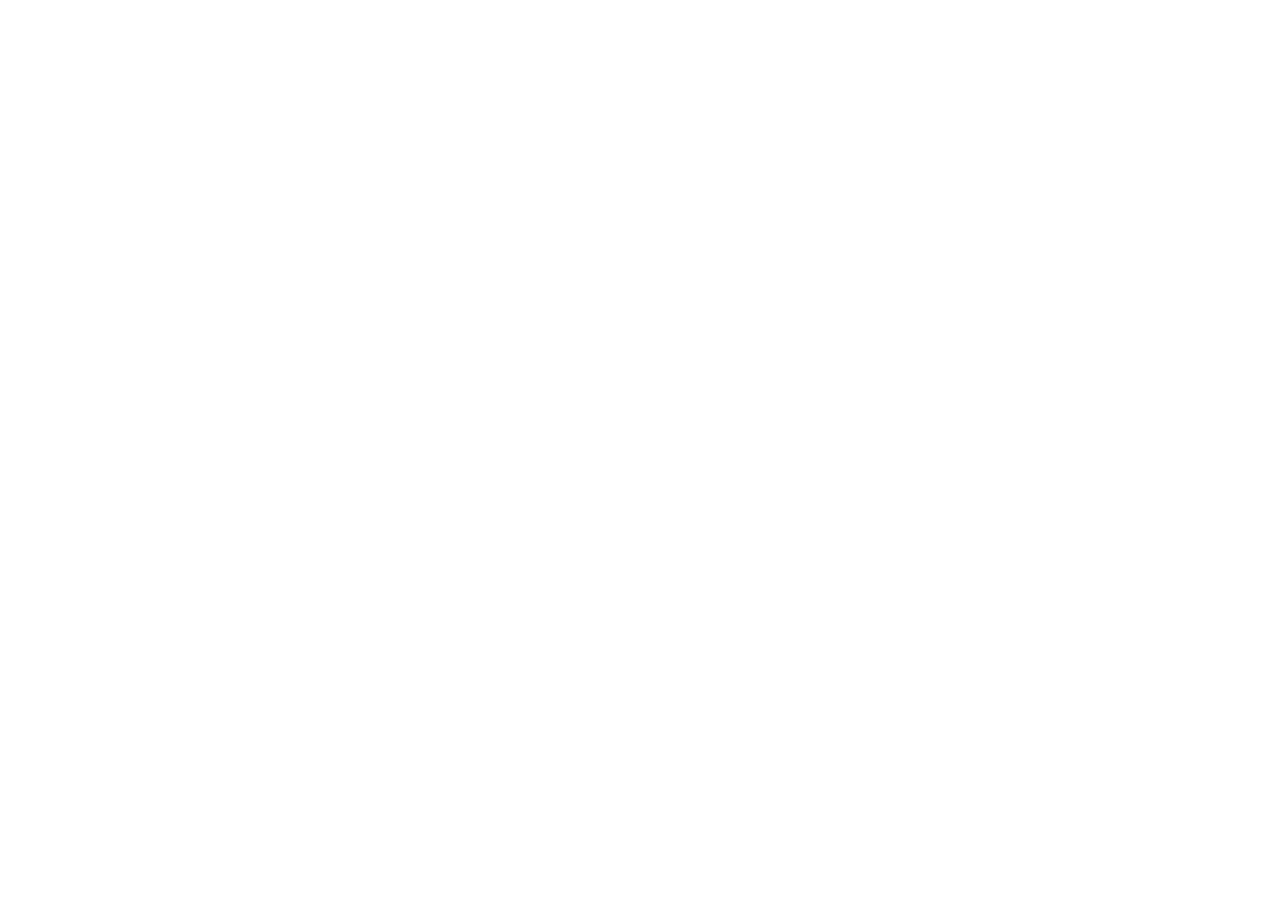
==== index.html @ dddd0b8f "add : day 2 task" ====
<!DOCTYPE html>
<html lang="en">
<head>
    <meta charset="UTF-8">
    <meta name="viewport" content="width=device-width, initial-scale=1.0">
    <title>Task 1</title>
</head>
<body>
    <script src="task1.js"></script>
    <script src="task2.js"></script>
</body>
</html>
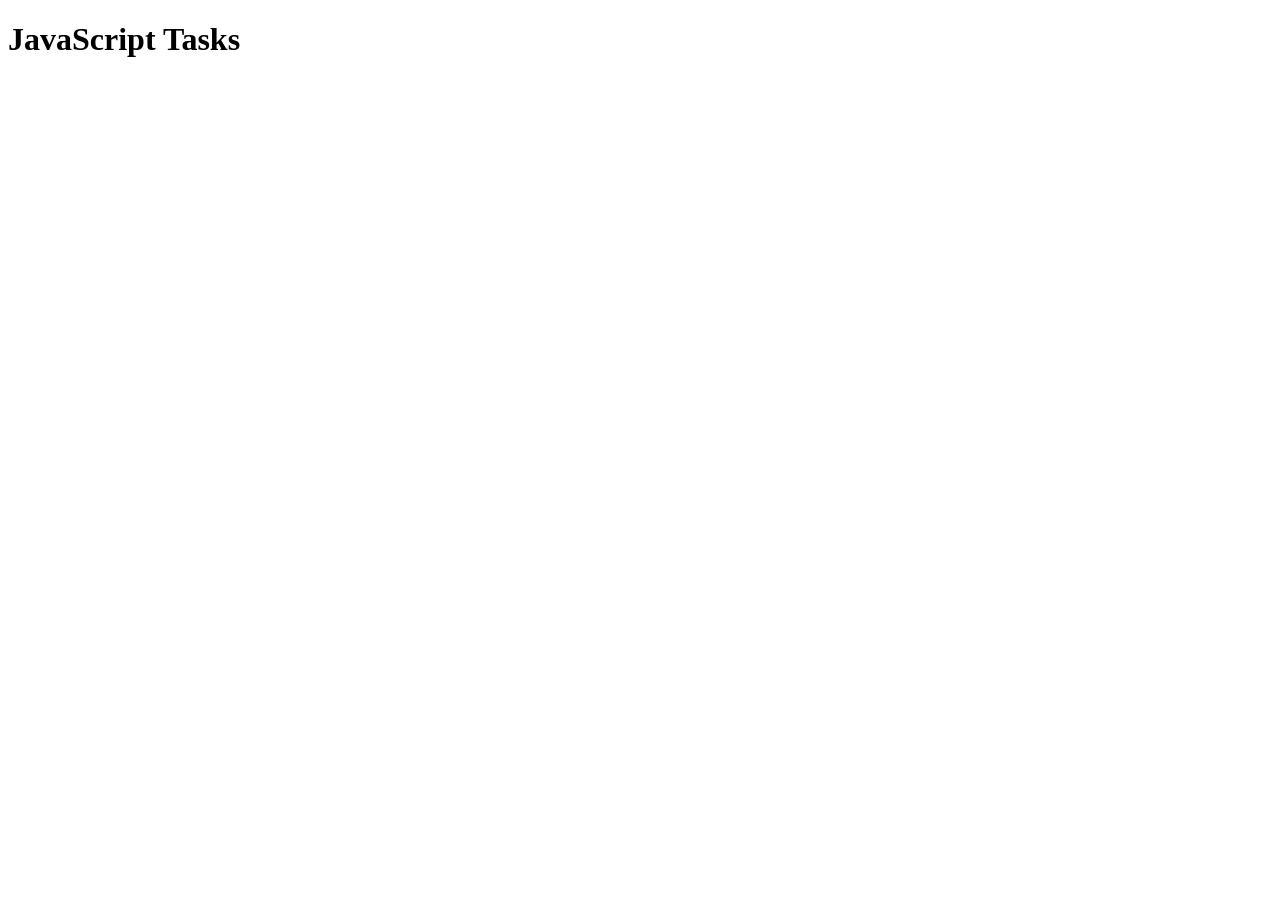
==== commit 4b0e6d1c: "Added task3.js and modify index.html" ====
--- a/index.html
+++ b/index.html
@@ -3,10 +3,12 @@
 <head>
     <meta charset="UTF-8">
     <meta name="viewport" content="width=device-width, initial-scale=1.0">
-    <title>Task 1</title>
+    <title>JavaScript Tasks</title>
 </head>
 <body>
+    <h1>JavaScript Tasks</h1>
     <script src="task1.js"></script>
     <script src="task2.js"></script>
+    <script src="task3.js"></script>
 </body>
 </html>
